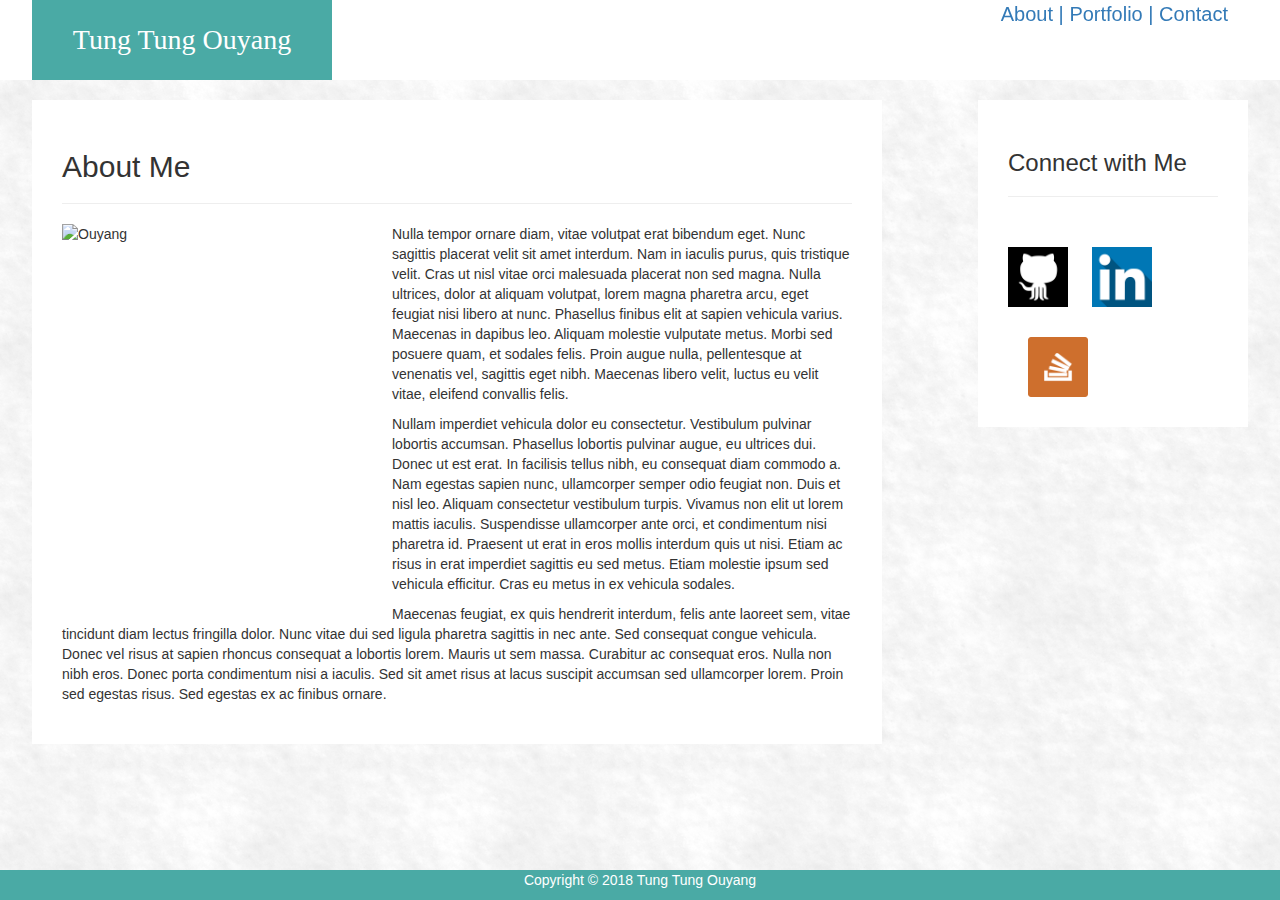
==== index.html @ a52a27e6 "try" ====
<!DOCTYPE html>
<html lang="en-us">

<head>
      <meta charset="UTF-8">
   <!-- Linking CSS -->
      <link rel="stylesheet" type="text/css" href="assets/css/style.css">
       <link rel="stylesheet" href="https://maxcdn.bootstrapcdn.com/bootstrap/3.3.7/css/bootstrap.min.css">


    <script src="https://ajax.googleapis.com/ajax/libs/jquery/3.2.0/jquery.min.js"></script>
    <script src="https://maxcdn.bootstrapcdn.com/bootstrap/3.3.7/js/bootstrap.min.js"></script>
    <title> My Bio page </title>
</head>

<body>

  <!-- A fixed header contains name and page tags -->
    <header class="header" >
    <div class="name">Tung Tung Ouyang</div>
    <div class="header-tab"></div>
     <div class="tabs">
       <ul>  
         <li><a href="index.html" style="text-decoration:none">About |</a></li>
         <li><a href="portfolio.html" style="text-decoration:none"> Portfolio |</a></li>
         <li><a href="contact.html" style="text-decoration:none"> Contact</a></li>
       </ul>
     </div>
    </header>

    <!-- A section that contains entire contents -->
    <div class="entire">

      <div class="section about-me">
      <h2>About Me</h2>
      <hr> 

        <img id="bio-image" src="http://4.bp.blogspot.com/-cT9bfj5o3kw/VKa3UGTjC_I/AAAAAAAAA_4/Jk9Sb-8NnaA/s1600/cat%2Bwith%2Bglasses%2Bprofile%2Bpic.jpg" alt="Ouyang">

        <p>Nulla tempor ornare diam, vitae volutpat erat bibendum eget. Nunc sagittis placerat velit sit amet interdum. Nam in iaculis purus, quis tristique velit. Cras ut nisl vitae orci malesuada placerat non sed magna. Nulla ultrices, dolor at aliquam volutpat,
        lorem magna pharetra arcu, eget feugiat nisi libero at nunc. Phasellus finibus elit at sapien vehicula varius. Maecenas in dapibus leo. Aliquam molestie vulputate metus. Morbi sed posuere quam, et sodales felis. Proin augue nulla, pellentesque
        at venenatis vel, sagittis eget nibh. Maecenas libero velit, luctus eu velit vitae, eleifend convallis felis.</p>

        <p>Nullam imperdiet vehicula dolor eu consectetur. Vestibulum pulvinar lobortis accumsan. Phasellus lobortis pulvinar augue, eu ultrices dui. Donec ut est erat. In facilisis tellus nibh, eu consequat diam commodo a. Nam egestas sapien nunc, ullamcorper
        semper odio feugiat non. Duis et nisl leo. Aliquam consectetur vestibulum turpis. Vivamus non elit ut lorem mattis iaculis. Suspendisse ullamcorper ante orci, et condimentum nisi pharetra id. Praesent ut erat in eros mollis interdum quis ut nisi.
        Etiam ac risus in erat imperdiet sagittis eu sed metus. Etiam molestie ipsum sed vehicula efficitur. Cras eu metus in ex vehicula sodales.</p>
        <p>Maecenas feugiat, ex quis hendrerit interdum, felis ante laoreet sem, vitae tincidunt diam lectus fringilla dolor. Nunc vitae dui sed ligula pharetra sagittis in nec ante. Sed consequat congue vehicula. Donec vel risus at sapien rhoncus consequat
        a lobortis lorem. Mauris ut sem massa. Curabitur ac consequat eros. Nulla non nibh eros. Donec porta condimentum nisi a iaculis. Sed sit amet risus at lacus suscipit accumsan sed ullamcorper lorem. Proin sed egestas risus. Sed egestas ex ac finibus
        ornare.</p>
      </div>

      <div class="section connect-with-me">
      <h3>Connect with Me</h3>
      <hr>

        <a href="https://github.com/ouyangtt" target="_blank" style="text-decoration:none"> 
         <img id="github" src="assets/images/git.png" alt="github">
        </a>

        <a href="https://www.linkedin.com/in/tung-tung-ouyang-03764093/" target="_blank" style="text-decoration:none"> 
         <img id="linkedln" src="assets/images/link.png" alt="linkedin">
        </a>

        <a href="https://stackoverflow.com/users/9129451/tung-tung-ouyang" target="_blank" style="text-decoration:none"> 
         <img id="stack" src="assets/images/stack.png" alt="stack">
        </a>

      </div>
    </div>
     <div class="footer">
      <p>Copyright &copy; 2018 Tung Tung Ouyang</p>
     </div>
</body>
</html>
---- assets/css/style.css ----
/*style is for formatting index page*/

body {
  font-family: 'Arial', Helvetica Neue, Helvetica, serif;
  font-size: 20px;
  line-height: 40px;
  color: #333;
  background-image: url("../images/nice_snow.png");
}

.header {
  overflow: auto;
  clear: both;
  position: absolute;
  margin-bottom: 40px;
}

.name {
  position: fixed;
top:0;
  font-family: 'Georgia', Times, Times New Roman, sans-serif;
  margin-top: 0 ;
  margin-left:32px;
  margin-bottom: 40px;
  width: 300px;
  padding: 20px;
    font-size:28px;
  box-sizing: border-box;
  text-align: center;
  color: white;
  background: #4aaaa5;
      z-index: 2;
}

.header-tab {
  position: fixed;

 width: 100%;
 left:0;
 right:0;
 top:0;
  height:80px;
  background: white;
    margin-bottom: 40px;


    z-index: 1;

}

/*Edit the tabs that navigate to other html*/
.tabs {
           position:fixed;
            right:32px;
         z-index: 3;
            top:0;
           font-size: 20px;
           color:grey;
}
ul {
    list-style-type: none;
    margin: 20px;
    padding: 0;
        display: inline-block;

}
li {
    display: inline-block;
}

.entire {
    position: relative;
    margin-top:100px;
    margin-left: 32px;
    margin-right: 32px;
    background: green;
	width: 100%;
;

}

.section {
  /* Absolute Position */
  position: absolute;

}
.about-me {
   top:0;
   left:0;
   background: white;
   width:850px;
   padding:30px;
     overflow: auto;
  clear: both;

}

#bio-image {
    float:left;
    height:400px;
    width:300px;
    margin-right:30px;

}

#text-content {
	float:left;
}


.connect-with-me {
	top:0;
	right:64px;

	background: white;
	width:270px;
	padding:30px;
}


#github {
	height: 60px;
    width: 60px;
    margin-top: 30px;

}

#linkedln {
	height: 60px;
    width: 60px;
    margin-top: 30px;
    margin-left:20px;
}

#stack {
	height: 60px;
    width: 60px;
    margin-top: 30px;
    margin-left:20px;
}

.footer {
   position: fixed;
   left: 0;
   bottom: 0;
   width: 100%;
   background-color: #4aaaa5;
   color: white;
   text-align: center;
}

h1 {
	color:white;
}

h2 {
	color:#4aaaa5;
	    font-size:28px;

}

h3 {
	color:#4aaaa5;    
	font-size:26px;
}
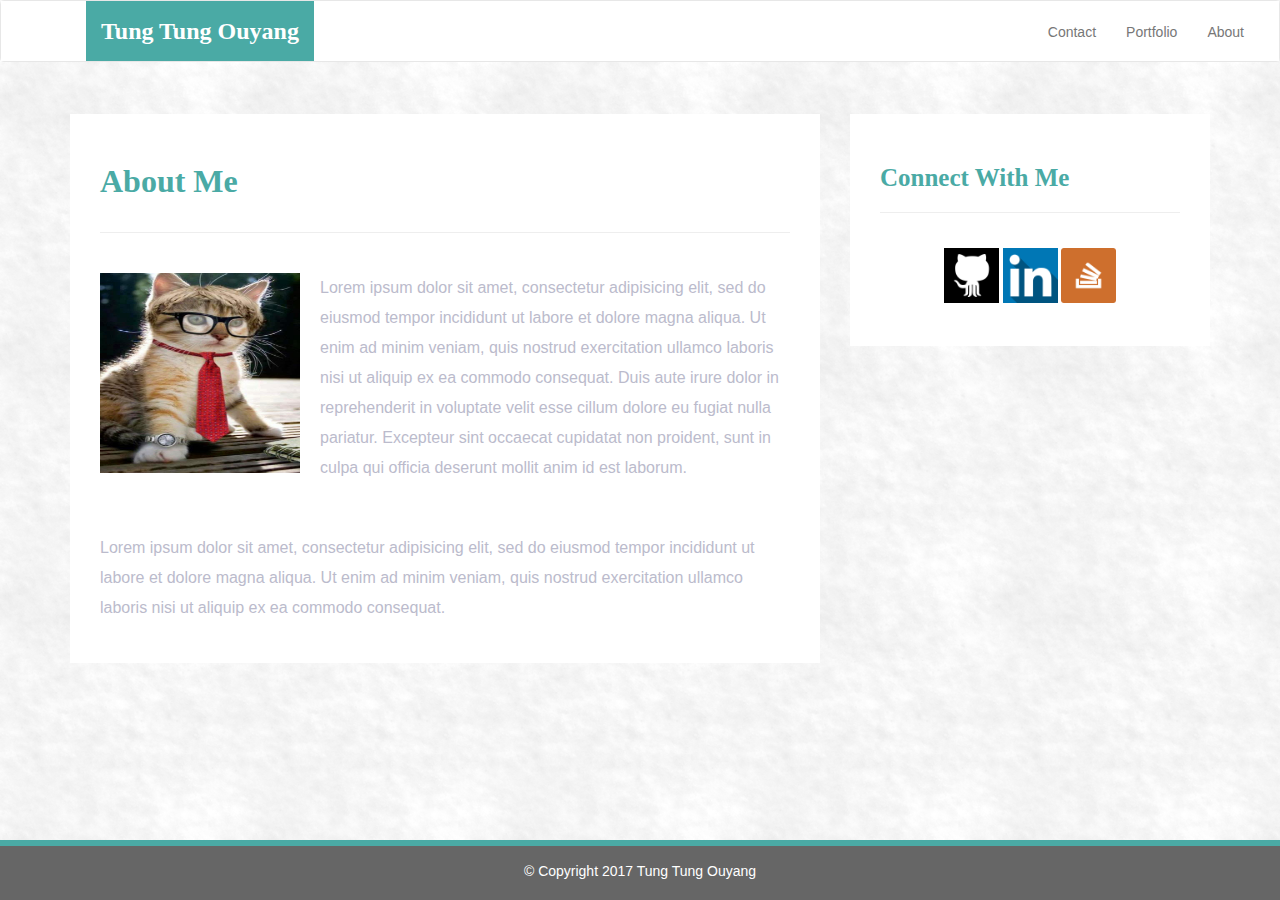
==== commit 784de1d5: "final" ====
--- a/index.html
+++ b/index.html
@@ -3,73 +3,99 @@
 
 <head>
       <meta charset="UTF-8">
-   <!-- Linking CSS -->
-      <link rel="stylesheet" type="text/css" href="assets/css/style.css">
-       <link rel="stylesheet" href="https://maxcdn.bootstrapcdn.com/bootstrap/3.3.7/css/bootstrap.min.css">
+   <meta name="viewport" content="width=device-width, initial-scale=1.0">
+    <meta http-equiv="X-UA-Compatible" content="ie=edge">
+    <!-- Boostrap Stylesheet -->
+    <link rel="stylesheet" href="https://maxcdn.bootstrapcdn.com/bootstrap/3.3.7/css/bootstrap.min.css" integrity="sha384-BVYiiSIFeK1dGmJRAkycuHAHRg32OmUcww7on3RYdg4Va+PmSTsz/K68vbdEjh4u" crossorigin="anonymous">
 
-
-    <script src="https://ajax.googleapis.com/ajax/libs/jquery/3.2.0/jquery.min.js"></script>
-    <script src="https://maxcdn.bootstrapcdn.com/bootstrap/3.3.7/js/bootstrap.min.js"></script>
+    <!-- Our own CSS stylesheet -->
+    <link rel="stylesheet" href="assets/css/style.css" media="screen">
     <title> My Bio page </title>
 </head>
 
 <body>
 
-  <!-- A fixed header contains name and page tags -->
-    <header class="header" >
-    <div class="name">Tung Tung Ouyang</div>
-    <div class="header-tab"></div>
-     <div class="tabs">
-       <ul>  
-         <li><a href="index.html" style="text-decoration:none">About |</a></li>
-         <li><a href="portfolio.html" style="text-decoration:none"> Portfolio |</a></li>
-         <li><a href="contact.html" style="text-decoration:none"> Contact</a></li>
-       </ul>
-     </div>
-    </header>
+<!-- Start of navbar -->
+    <nav class="navbar navbar-default">
+      <div class="container-fluid navbar-custom">
 
-    <!-- A section that contains entire contents -->
-    <div class="entire">
+        <!-- Brand and toggle get grouped for better mobile display -->
+        <div class="row">
+          <div class="navbar-header">
+            <button type="button" class="navbar-toggle collapsed" data-toggle="collapse" data-target="#bs-example-navbar-collapse-1" aria-expanded="false">
+              <span class="sr-only">Toggle navigation</span>
+              <span class="icon-bar"></span>
+              <span class="icon-bar"></span>
+              <span class="icon-bar"></span>
+            </button>
+            <div class="col-xs-12 phone-nav">
+              <a class="navbar-brand" href="#" id="logo">Tung Tung Ouyang</a>
+            </div>
+          </div>
 
-      <div class="section about-me">
-      <h2>About Me</h2>
-      <hr> 
+          <!-- Collect the nav links, forms, and other content for toggling -->
+          <div class="collapse navbar-collapse" id="bs-example-navbar-collapse-1">
+            <ul class="nav navbar-nav navbar-right navbar-right-custom">
+              <li><a href="contact.html">Contact</a></li>
+              <li><a href="portfolio.html">Portfolio</a></li>
+              <li><a href="index.html">About</a></li>
+            </ul>
+          </div><!-- /.navbar-collapse -->
+        </div>
+      </div><!-- /.container-fluid -->
+    </nav>
+    <!-- End of navbar -->
 
-        <img id="bio-image" src="http://4.bp.blogspot.com/-cT9bfj5o3kw/VKa3UGTjC_I/AAAAAAAAA_4/Jk9Sb-8NnaA/s1600/cat%2Bwith%2Bglasses%2Bprofile%2Bpic.jpg" alt="Ouyang">
+    <!-- Start of content wrap -->
+    <div class="wrap">
+      <div class="container">
+        <section class="row">
+          <div class="col-md-8">
+            <article class="about-me-content">
+              <h1 class="about-me-header">About Me</h1>
+              <hr class="about-me-hr"/>
+              <img src="assets/images/cat.png" alt="" id="nate-image"/>
+              <p>Lorem ipsum dolor sit amet, consectetur adipisicing elit, sed do eiusmod tempor incididunt ut labore et dolore magna aliqua. Ut enim ad minim veniam, quis nostrud exercitation ullamco laboris nisi ut aliquip ex ea commodo consequat. Duis aute irure dolor in reprehenderit in voluptate velit esse cillum dolore eu fugiat nulla pariatur. Excepteur sint occaecat cupidatat non proident, sunt in culpa qui officia deserunt mollit anim id est laborum.</p>
+              <br />
+              <p>Lorem ipsum dolor sit amet, consectetur adipisicing elit, sed do eiusmod tempor incididunt ut labore et dolore magna aliqua. Ut enim ad minim veniam, quis nostrud exercitation ullamco laboris nisi ut aliquip ex ea commodo consequat.</p>
+            </article>
+          </div>
+          <div class="col-md-4">
 
-        <p>Nulla tempor ornare diam, vitae volutpat erat bibendum eget. Nunc sagittis placerat velit sit amet interdum. Nam in iaculis purus, quis tristique velit. Cras ut nisl vitae orci malesuada placerat non sed magna. Nulla ultrices, dolor at aliquam volutpat,
-        lorem magna pharetra arcu, eget feugiat nisi libero at nunc. Phasellus finibus elit at sapien vehicula varius. Maecenas in dapibus leo. Aliquam molestie vulputate metus. Morbi sed posuere quam, et sodales felis. Proin augue nulla, pellentesque
-        at venenatis vel, sagittis eget nibh. Maecenas libero velit, luctus eu velit vitae, eleifend convallis felis.</p>
+            <!-- Start of Connect With Me Area -->
+            <section id="connect-with-me-area">
+              <div class="connect-with-me-content">
+                <h1 class="connect-with-me-header">Connect With Me</h1>
+                <hr />
+                <div id="images">
+                  <img src="assets/images/git.png" alt="" class="connect-with-me-photo">
+                  <img src="assets/images/link.png" alt="" class="connect-with-me-photo">
+                  <img src="assets/images/stack.png" alt="" class="connect-with-me-photo">
+                </div>
+              </div>
+            </section>
+            <!-- End of the Connect With Me Area -->
 
-        <p>Nullam imperdiet vehicula dolor eu consectetur. Vestibulum pulvinar lobortis accumsan. Phasellus lobortis pulvinar augue, eu ultrices dui. Donec ut est erat. In facilisis tellus nibh, eu consequat diam commodo a. Nam egestas sapien nunc, ullamcorper
-        semper odio feugiat non. Duis et nisl leo. Aliquam consectetur vestibulum turpis. Vivamus non elit ut lorem mattis iaculis. Suspendisse ullamcorper ante orci, et condimentum nisi pharetra id. Praesent ut erat in eros mollis interdum quis ut nisi.
-        Etiam ac risus in erat imperdiet sagittis eu sed metus. Etiam molestie ipsum sed vehicula efficitur. Cras eu metus in ex vehicula sodales.</p>
-        <p>Maecenas feugiat, ex quis hendrerit interdum, felis ante laoreet sem, vitae tincidunt diam lectus fringilla dolor. Nunc vitae dui sed ligula pharetra sagittis in nec ante. Sed consequat congue vehicula. Donec vel risus at sapien rhoncus consequat
-        a lobortis lorem. Mauris ut sem massa. Curabitur ac consequat eros. Nulla non nibh eros. Donec porta condimentum nisi a iaculis. Sed sit amet risus at lacus suscipit accumsan sed ullamcorper lorem. Proin sed egestas risus. Sed egestas ex ac finibus
-        ornare.</p>
-      </div>
-
-      <div class="section connect-with-me">
-      <h3>Connect with Me</h3>
-      <hr>
-
-        <a href="https://github.com/ouyangtt" target="_blank" style="text-decoration:none"> 
-         <img id="github" src="assets/images/git.png" alt="github">
-        </a>
-
-        <a href="https://www.linkedin.com/in/tung-tung-ouyang-03764093/" target="_blank" style="text-decoration:none"> 
-         <img id="linkedln" src="assets/images/link.png" alt="linkedin">
-        </a>
-
-        <a href="https://stackoverflow.com/users/9129451/tung-tung-ouyang" target="_blank" style="text-decoration:none"> 
-         <img id="stack" src="assets/images/stack.png" alt="stack">
-        </a>
-
+          </div>
+        </section>
       </div>
     </div>
-     <div class="footer">
-      <p>Copyright &copy; 2018 Tung Tung Ouyang</p>
-     </div>
-</body>
+    <!-- End of content wrap -->
+
+    <!-- Start of footer -->
+    <footer class="footer">
+      <div class="two-toned-footer-color"></div>
+      <p class="text-muted text-muted-footer text-center">
+        &copy; Copyright 2017 Tung Tung Ouyang
+      </p>
+    </footer>
+    <!-- End of footer -->
+
+    <!-- jQuery CDN -->
+    <script type="text/javascript" src="https://cdnjs.cloudflare.com/ajax/libs/jquery/3.2.1/jquery.min.js"></script>
+
+    <!-- Bootstrap CDN -->
+    <script src="https://maxcdn.bootstrapcdn.com/bootstrap/3.3.7/js/bootstrap.min.js" integrity="sha384-Tc5IQib027qvyjSMfHjOMaLkfuWVxZxUPnCJA7l2mCWNIpG9mGCD8wGNIcPD7Txa" crossorigin="anonymous"></script>
+  </body>
 </html>
 
--- a/assets/css/style.css
+++ b/assets/css/style.css
@@ -1,165 +1,330 @@
-/*style is for formatting index page*/
-
 body {
-  font-family: 'Arial', Helvetica Neue, Helvetica, serif;
-  font-size: 20px;
-  line-height: 40px;
-  color: #333;
+  /* Positioning */
+  margin-bottom: 150px;
+
+  /* Typography */
+  font-family: Arial, "Helvetica Neue", Helvetica, sans-serif;
+
+  /* Visual */
   background-image: url("../images/nice_snow.png");
 }
 
-.header {
-  overflow: auto;
-  clear: both;
+html {
+  /* Positioning */
+  position: relative;
+
+  /* Box-model */
+  min-height: 100%;
+}
+
+/* ---------NAV START---------- */
+
+.navbar-custom {
+  background-color: #fff;
+}
+
+#logo {
+  /* Box-model */
+  height: 60px;
+  padding-top: 20px;
+  padding-bottom: 5px;
+
+  /* Positioning */
+  margin-left: 70px;
+  font-family: Georgia, Times, "Times New Roman", serif;
+
+  /* Typography */
+  font-size: 24px;
+  font-weight: bold;
+  color: #fff;
+
+  /* Visual */
+  background: #4aaaa5;
+}
+
+.navbar-right-custom {
+  /* Box-model */
+  padding-top: 6px;
+  padding-right: 20px;
+
+  /* Typography */
+  font-family: Arial;
+  font-weight: lighter;
+}
+
+.navbar-nav > li > a:hover {
+  color: #4aaaa5;
+}
+
+/* --------NAV END---------- */
+
+.about-me-header {
+  /* Positioning */
+  margin-bottom: 33px;
+  font-family: Georgia, Times, "Times New Roman", serif;
+
+  /* Typography */
+  font-size: 32px;
+  font-weight: bold;
+  color: #4aaaa5;
+}
+
+.about-me-content {
+  /* Box-model */
+  width: 100%;
+  padding: 30px;
+
+  /* Positioning */
+  margin-top: 32px;
+
+  /* Visual */
+  background-color: #fff;
+}
+
+.about-me-content > p {
+  /* Box-model */
+  padding-top: 20px;
+
+  /* Typography */
+  font-size: 16px;
+  line-height: 30px;
+  color: #bbc;
+}
+
+#nate-image {
+  /* Positioning */
+  float: left;
+
+  /* Box-model */
+  width: 200px;
+  height: 200px;
+  margin-top: 20px;
+  margin-right: 20px;
+}
+
+/* ----------------- */
+
+/* CONNECT W/ ME CSS */
+
+/* ----------------- */
+
+#connect-with-me-area {
+  width: 100%;
+
+  /* Box-model */
+  padding: 30px 30px 43px;
+
+  /* Positioning */
+  margin-top: 32px;
+
+  /* Visual */
+  background-color: #fff;
+}
+
+.connect-with-me-header {
+  /* Positioning */
+  margin-bottom: 15px;
+  font-family: Georgia, Times, "Times New Roman", serif;
+
+  /* Typography */
+  font-size: 25px;
+  font-weight: bold;
+  color: #4aaaa5;
+}
+
+.connect-with-me-photo {
+  width: 55px;
+
+  /* Box-model */
+  height: 55px;
+}
+
+#images {
+  /* Box-model */
+  padding-top: 15px;
+
+  /* Typography */
+  text-align: center;
+}
+
+/* -------END-------- */
+
+.footer {
+  /* Positioning */
   position: absolute;
+  bottom: 0;
+
+  /* Box-model */
+  width: 100%;
+  height: 60px;
+  margin-top: 30px;
+
+  /* Visual */
+  background-color: #666;
+}
+
+.text-muted-footer {
+  /* Positioning */
+  margin-top: 15px;
+
+  /* Typography */
+  color: #fff;
+}
+
+.two-toned-footer-color {
+  /* Box-model */
+  height: 6px;
+  padding-top: 3px;
+
+  /* Visual */
+  background-color: #4aaaa5;
+}
+
+/* ----------------- */
+
+/* CONTACT FORM CSS  */
+
+/* ----------------- */
+
+.contact-form {
+  width: 100%;
+
+  /* Box-model */
+  padding: 45px 10px 25px 31px;
+
+  /* Positioning */
+  margin-top: 30px;
+
+  /* Visual */
+  background-color: #fff;
+}
+
+.contact-form-header,
+.port-header {
+  /* Positioning */
+  margin-bottom: 33px;
+  font-family: Georgia, Times, "Times New Roman", serif;
+
+  /* Typography */
+  font-size: 32px;
+  font-weight: bold;
+  color: #4aaaa5;
+}
+
+#name_input,
+#mail_input,
+#msg {
+  width: 95%;
+
+  /* Box-model */
+  height: 30px;
+
+  /* Positioning */
+  margin-top: 20px;
+  margin-bottom: 15px;
+}
+
+#msg {
+  /* Box-model */
+  height: 200px;
+
+  /* Visual */
+  border-color: #bbc;
+}
+
+.label-name,
+.label-msg,
+.label-mail {
+  /* Typography */
+  font-size: 17px;
+  color: #bbc;
+}
+
+.contact-hr {
+  margin-bottom: 30px;
+}
+
+.submit-btn {
+  /* Box-model */
+  padding: 15px 30px;
+  font-size: 16px;
+  font-weight: lighter;
+
+  /* Typography */
+  color: #fff;
+
+  /* Visual */
+  background-color: #4aaaa5;
+  border: 0;
+}
+
+/* --------END-------- */
+
+/* ----------------- */
+
+/* PORTFOLIO PAGE CSS */
+
+/* ------------------ */
+
+#portfolio-area {
+  /* Box-model */
+  width: 85%;
+  padding: 45px 10px 25px 31px;
+
+  /* Positioning */
+  margin-top: 30px;
+  margin-bottom: 200px;
+
+  /* Visual */
+  background-color: #fff;
+}
+
+.port-hr {
   margin-bottom: 40px;
 }
 
-.name {
-  position: fixed;
-top:0;
-  font-family: 'Georgia', Times, Times New Roman, sans-serif;
-  margin-top: 0 ;
-  margin-left:32px;
-  margin-bottom: 40px;
-  width: 300px;
-  padding: 20px;
-    font-size:28px;
-  box-sizing: border-box;
-  text-align: center;
-  color: white;
-  background: #4aaaa5;
-      z-index: 2;
-}
-
-.header-tab {
-  position: fixed;
-
- width: 100%;
- left:0;
- right:0;
- top:0;
-  height:80px;
-  background: white;
-    margin-bottom: 40px;
-
-
-    z-index: 1;
-
-}
-
-/*Edit the tabs that navigate to other html*/
-.tabs {
-           position:fixed;
-            right:32px;
-         z-index: 3;
-            top:0;
-           font-size: 20px;
-           color:grey;
-}
-ul {
-    list-style-type: none;
-    margin: 20px;
-    padding: 0;
-        display: inline-block;
-
-}
-li {
-    display: inline-block;
-}
-
-.entire {
-    position: relative;
-    margin-top:100px;
-    margin-left: 32px;
-    margin-right: 32px;
-    background: green;
-	width: 100%;
-;
-
-}
-
-.section {
-  /* Absolute Position */
-  position: absolute;
-
-}
-.about-me {
-   top:0;
-   left:0;
-   background: white;
-   width:850px;
-   padding:30px;
-     overflow: auto;
-  clear: both;
-
-}
-
-#bio-image {
-    float:left;
-    height:400px;
-    width:300px;
-    margin-right:30px;
-
-}
-
-#text-content {
-	float:left;
-}
-
-
-.connect-with-me {
-	top:0;
-	right:64px;
-
-	background: white;
-	width:270px;
-	padding:30px;
-}
-
-
-#github {
-	height: 60px;
-    width: 60px;
-    margin-top: 30px;
-
-}
-
-#linkedln {
-	height: 60px;
-    width: 60px;
-    margin-top: 30px;
-    margin-left:20px;
-}
-
-#stack {
-	height: 60px;
-    width: 60px;
-    margin-top: 30px;
-    margin-left:20px;
-}
-
-.footer {
-   position: fixed;
-   left: 0;
-   bottom: 0;
-   width: 100%;
-   background-color: #4aaaa5;
-   color: white;
-   text-align: center;
-}
-
-h1 {
-	color:white;
-}
-
-h2 {
-	color:#4aaaa5;
-	    font-size:28px;
-
-}
-
-h3 {
-	color:#4aaaa5;    
-	font-size:26px;
-}+.port-imgs {
+  /* Box-model */
+  width: 233px;
+  height: 166px;
+  margin-right: 15px;
+
+  /* Positioning */
+  margin-bottom: 15px;
+}
+
+/* --------END--------- */
+
+/* ----------------- */
+
+/* MEDIA  QUERY  CSS */
+
+/* ----------------- */
+
+@media only screen and (max-width: 767px) {
+  .navbar-header {
+    background-color: #4aaaa5;
+  }
+
+  #logo {
+    width: 100%;
+
+    /* Box-model */
+    height: 60px;
+    padding-top: 20px;
+    padding-bottom: 5px;
+
+    /* Positioning */
+    margin-left: 0;
+    font-family: Georgia, Times, "Times New Roman", serif;
+
+    /* Typography */
+    font-size: 24px;
+    font-weight: bold;
+    color: #fff;
+    text-align: center;
+
+    /* Visual */
+    background: #4aaaa5;
+  }
+}
